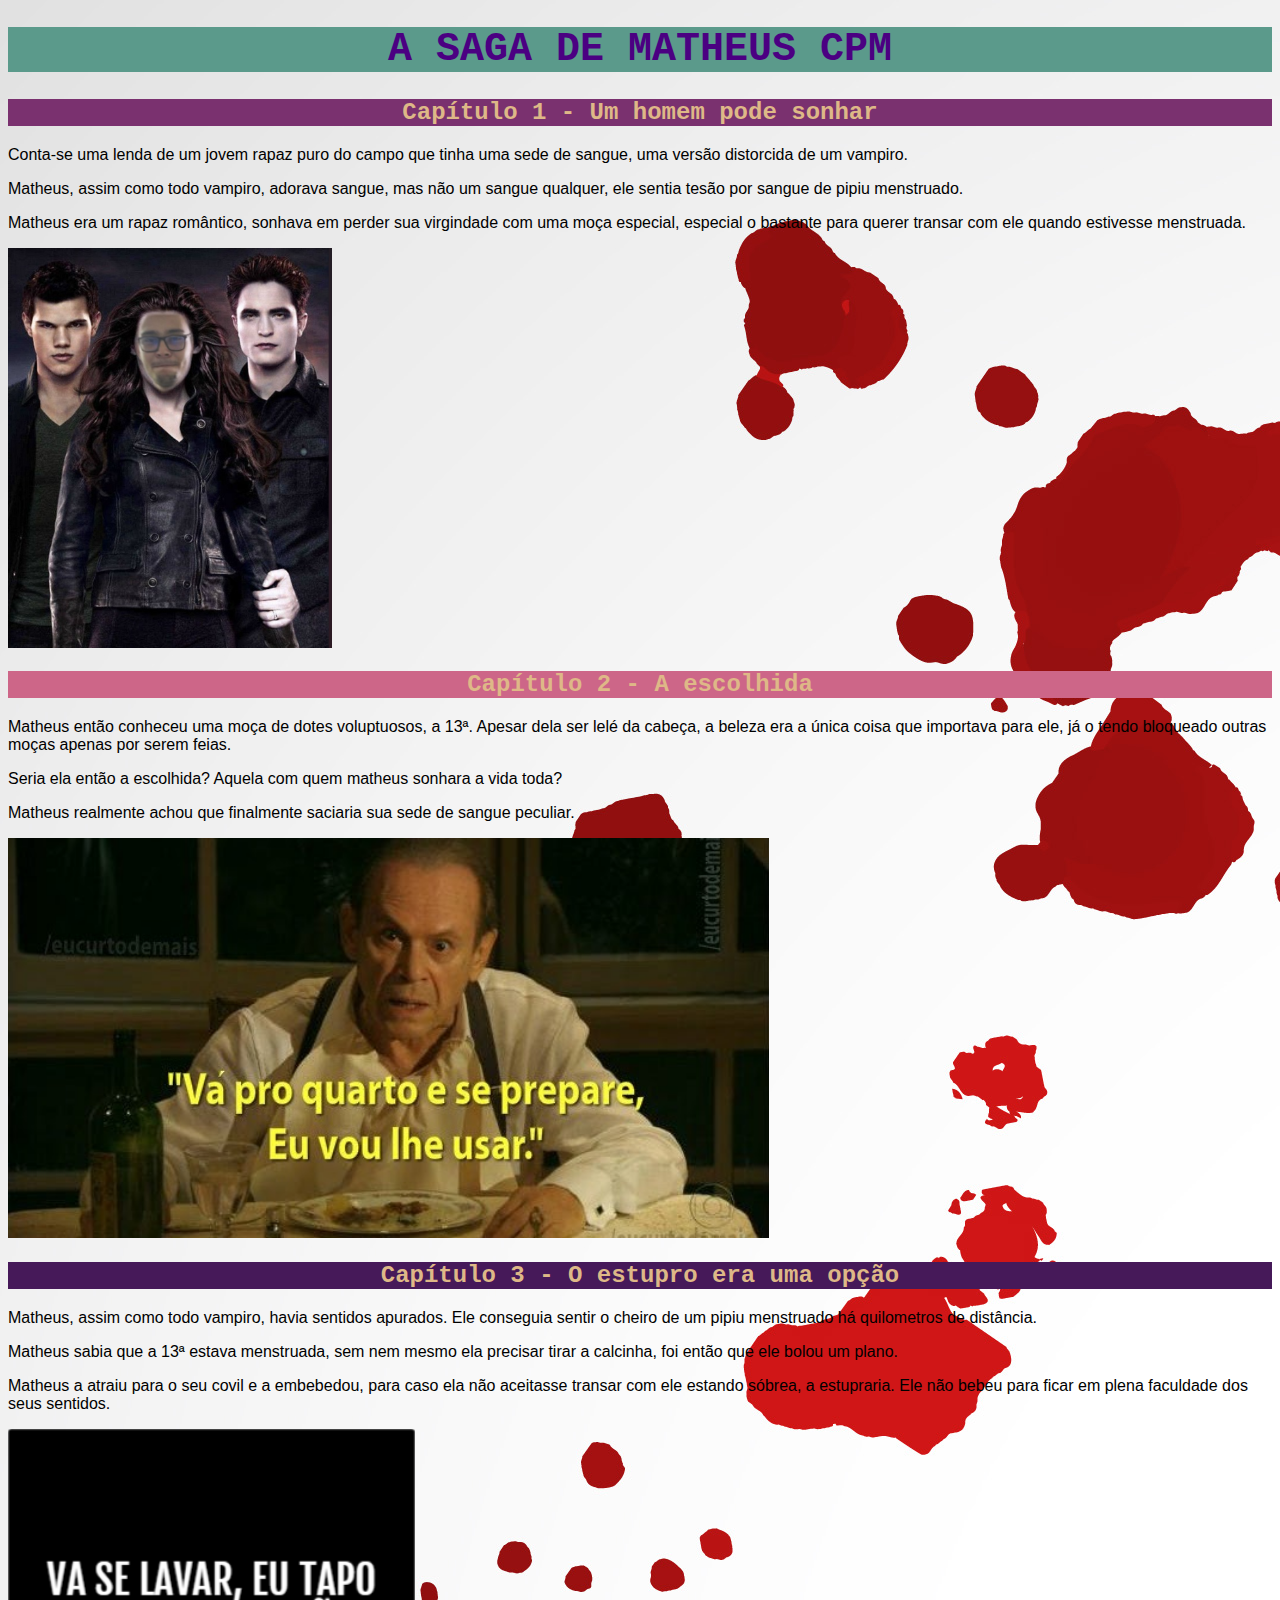
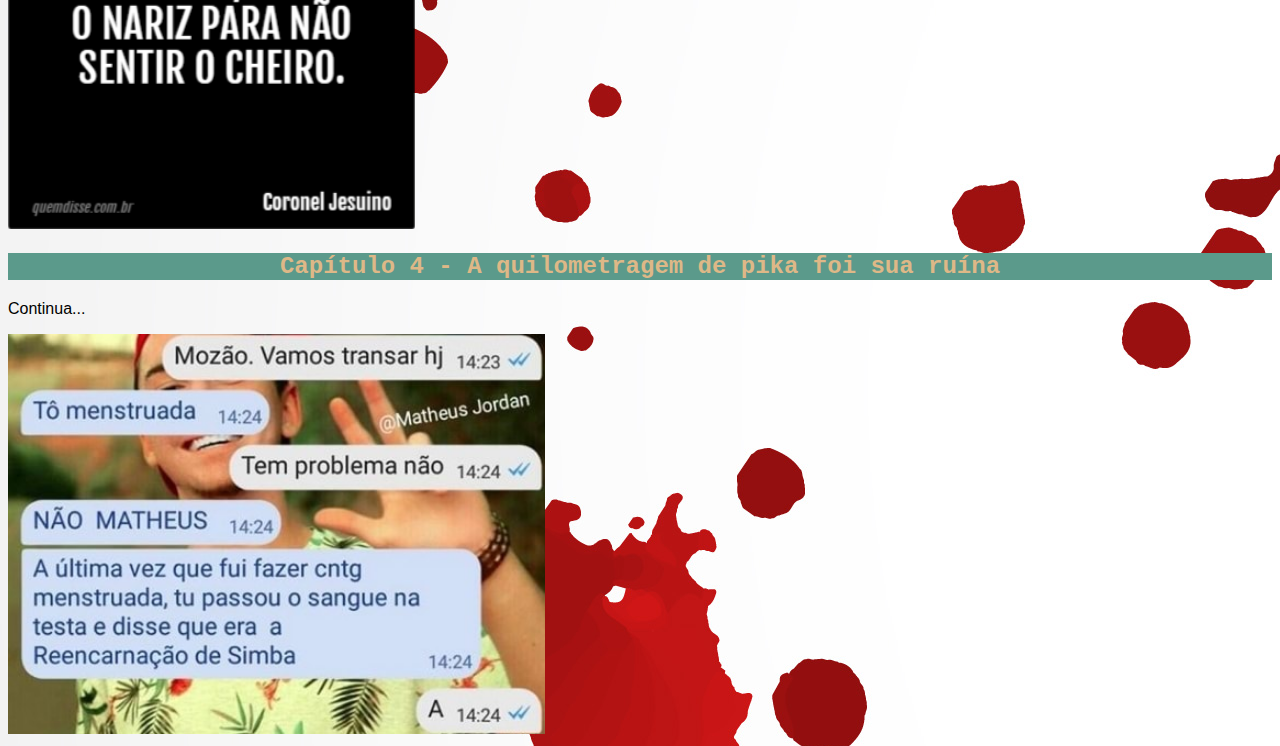
==== index.html @ 8438ccea "Add files via upload" ====
<!DOCTYPE html>
<html lang="pt">
<head>
    <meta charset="UTF-8">
    <title>MATHEUS CPM</title>
    <link rel="stylesheet" href="./style.css"/>
</head>
<body>
    <h1>A SAGA DE MATHEUS CPM</h1>
    <h2 id="cap-1">Capítulo 1 - Um homem pode sonhar</h2>
    <p>Conta-se uma lenda de um jovem rapaz puro do campo que tinha uma sede de sangue, uma versão distorcida de um vampiro.
    <p>Matheus, assim como todo vampiro, adorava sangue, mas não um sangue qualquer, ele sentia tesão por sangue de pipiu menstruado.</p>
    <p>Matheus era um rapaz romântico, sonhava em perder sua virgindade com uma moça especial, especial o bastante para querer transar com ele quando estivesse menstruada.</p>
    <img src="./assets/images/crepusculo.png" height="400"/>
    
    <h2 id="cap-2">Capítulo 2 - A escolhida</h2>
    <p>Matheus então conheceu uma moça de dotes voluptuosos, a 13ª. Apesar dela ser lelé da cabeça, a beleza era a única coisa que importava para ele, já o tendo bloqueado outras moças apenas por serem feias.</p>
    <p>Seria ela então a escolhida? Aquela com quem matheus sonhara a vida toda? </p>
    <p>Matheus realmente achou que finalmente saciaria sua sede de sangue peculiar.</p>
    <img src="./assets/images/coronel.jpg" height="400"/>
    <h2 id="cap-3">Capítulo 3 - O estupro era uma opção</h2>
    <p>Matheus, assim como todo vampiro, havia sentidos apurados. Ele conseguia sentir o cheiro de um pipiu menstruado há quilometros de distância.</p>
    <p>Matheus sabia que a 13ª estava menstruada, sem nem mesmo ela precisar tirar a calcinha, foi então que ele bolou um plano.</p>
    <p>Matheus a atraiu para o seu covil e a embebedou, para caso ela não aceitasse transar com ele estando sóbrea, a estupraria. Ele não bebeu para ficar em plena faculdade dos seus sentidos.</p>
    <img src="./assets/images/va-se-lavar-eu-tapo-o-nariz-para-nao-sentir-o-cheiro.png" height="400"/>
    <h2 id="cap-4">Capítulo 4 - A quilometragem de pika foi sua ruína</h3>
    <p>Continua...</p>
    <img src="./assets/images/matheus.jpg" height="400"/>
</body>    

</html>
---- style.css ----
body{
    background-image: url("./assets/images/9219.jpg");
}
h2{
    font-family:'Courier New', Courier, monospace;
    color:burlywood;
    
}

p{
    font-family: Arial, Helvetica, sans-serif;
}

h1{
    color:indigo;
    text-align: center;
    background-color: #5B9A8B;
    font-family: 'Courier New', Courier, monospace;
    font-size: 40px;
}

#cap-1{
    text-align: center;
    background-color: #7A316F;
}

#cap-2{
    text-align: center;
    background-color: #CD6688;
}

#cap-3{
    text-align: center;
    background-color: #461959;
}

#cap-4{
    text-align: center;
    background-color:#5B9A8B;
}
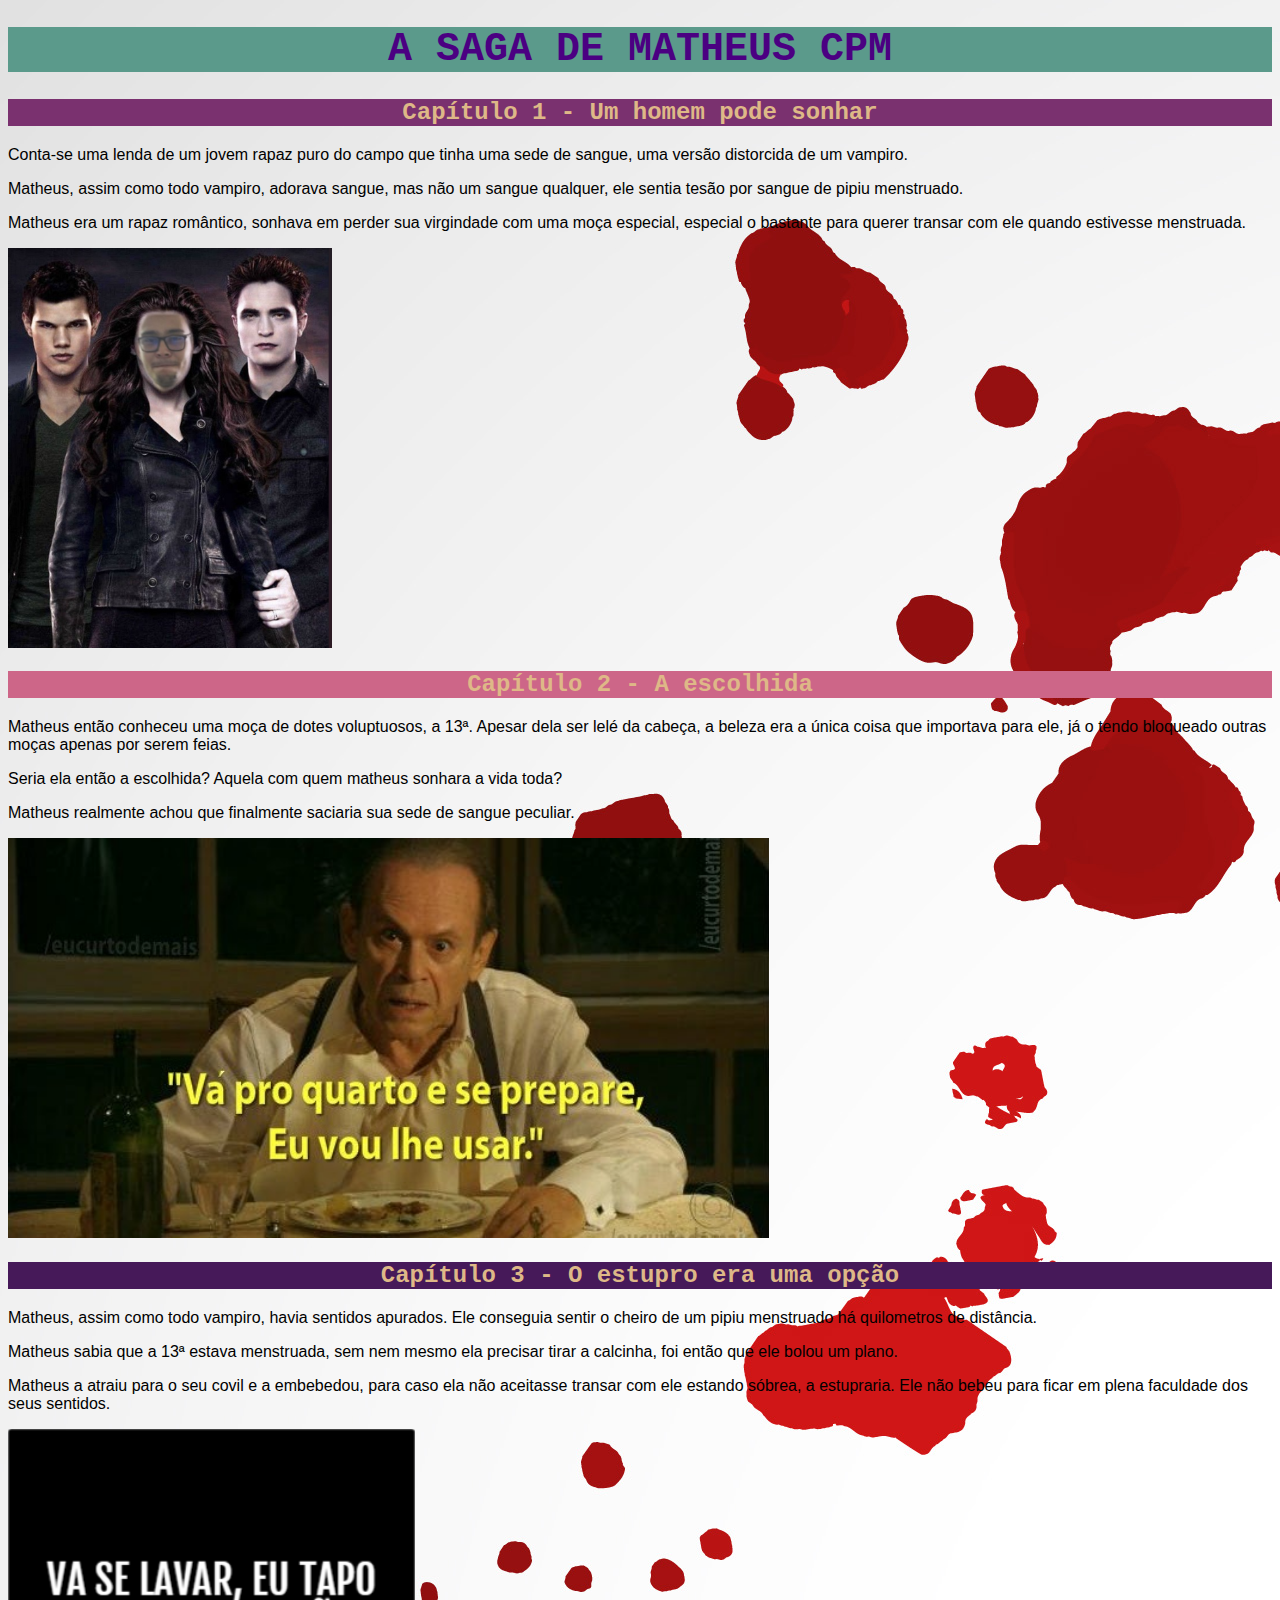
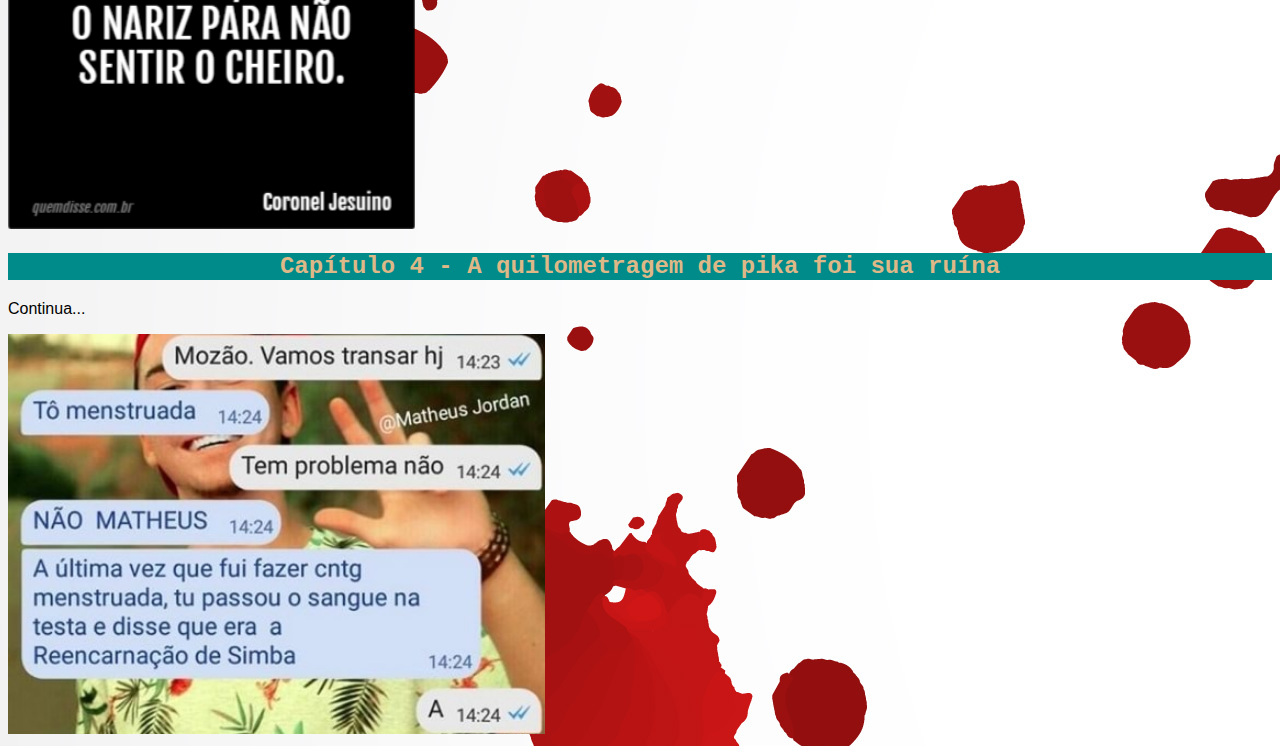
==== commit f995964a: "Add files via upload" ====
--- a/index.html
+++ b/index.html
@@ -23,7 +23,7 @@
     <p>Matheus sabia que a 13ª estava menstruada, sem nem mesmo ela precisar tirar a calcinha, foi então que ele bolou um plano.</p>
     <p>Matheus a atraiu para o seu covil e a embebedou, para caso ela não aceitasse transar com ele estando sóbrea, a estupraria. Ele não bebeu para ficar em plena faculdade dos seus sentidos.</p>
     <img src="./assets/images/va-se-lavar-eu-tapo-o-nariz-para-nao-sentir-o-cheiro.png" height="400"/>
-    <h2 id="cap-4">Capítulo 4 - A quilometragem de pika foi sua ruína</h3>
+    <h2 id="cap-4">Capítulo 4 - A quilometragem de pika foi sua ruína</h2>
     <p>Continua...</p>
     <img src="./assets/images/matheus.jpg" height="400"/>
 </body>    
--- a/style.css
+++ b/style.css
@@ -36,5 +36,5 @@
 
 #cap-4{
     text-align: center;
-    background-color:#5B9A8B;
+    background-color:darkcyan
 }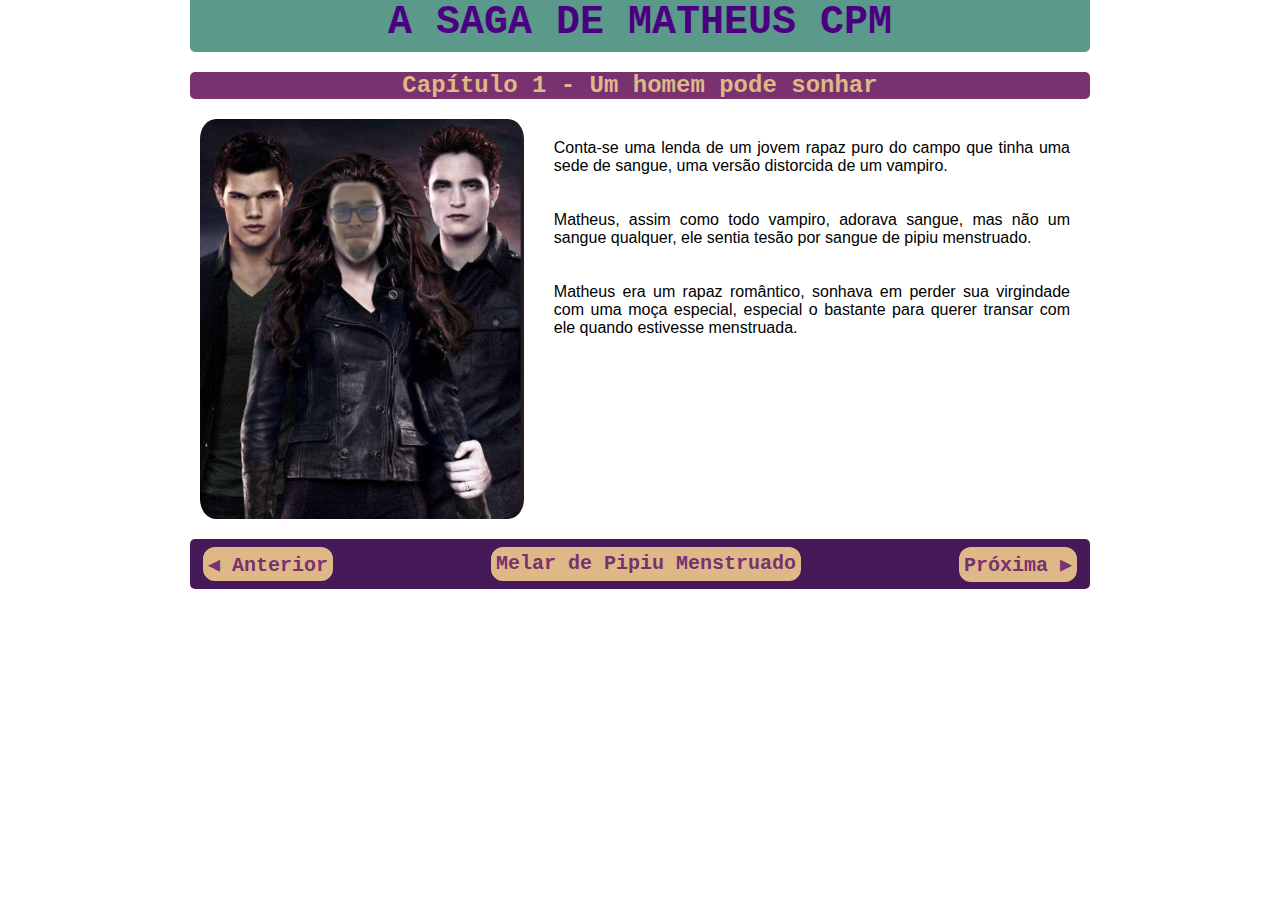
==== commit cefbeb0d: "Add files via upload" ====
--- a/index.html
+++ b/index.html
@@ -6,26 +6,41 @@
     <link rel="stylesheet" href="./style.css"/>
 </head>
 <body>
+    <div class="page1">
     <h1>A SAGA DE MATHEUS CPM</h1>
     <h2 id="cap-1">Capítulo 1 - Um homem pode sonhar</h2>
-    <p>Conta-se uma lenda de um jovem rapaz puro do campo que tinha uma sede de sangue, uma versão distorcida de um vampiro.
-    <p>Matheus, assim como todo vampiro, adorava sangue, mas não um sangue qualquer, ele sentia tesão por sangue de pipiu menstruado.</p>
-    <p>Matheus era um rapaz romântico, sonhava em perder sua virgindade com uma moça especial, especial o bastante para querer transar com ele quando estivesse menstruada.</p>
-    <img src="./assets/images/crepusculo.png" height="400"/>
+    <div class="textimg">
+    <img id="mainImage" src="./assets/images/crepusculo.png" height="400"/>
     
-    <h2 id="cap-2">Capítulo 2 - A escolhida</h2>
-    <p>Matheus então conheceu uma moça de dotes voluptuosos, a 13ª. Apesar dela ser lelé da cabeça, a beleza era a única coisa que importava para ele, já o tendo bloqueado outras moças apenas por serem feias.</p>
-    <p>Seria ela então a escolhida? Aquela com quem matheus sonhara a vida toda? </p>
-    <p>Matheus realmente achou que finalmente saciaria sua sede de sangue peculiar.</p>
-    <img src="./assets/images/coronel.jpg" height="400"/>
-    <h2 id="cap-3">Capítulo 3 - O estupro era uma opção</h2>
-    <p>Matheus, assim como todo vampiro, havia sentidos apurados. Ele conseguia sentir o cheiro de um pipiu menstruado há quilometros de distância.</p>
-    <p>Matheus sabia que a 13ª estava menstruada, sem nem mesmo ela precisar tirar a calcinha, foi então que ele bolou um plano.</p>
-    <p>Matheus a atraiu para o seu covil e a embebedou, para caso ela não aceitasse transar com ele estando sóbrea, a estupraria. Ele não bebeu para ficar em plena faculdade dos seus sentidos.</p>
-    <img src="./assets/images/va-se-lavar-eu-tapo-o-nariz-para-nao-sentir-o-cheiro.png" height="400"/>
-    <h2 id="cap-4">Capítulo 4 - A quilometragem de pika foi sua ruína</h2>
-    <p>Continua...</p>
-    <img src="./assets/images/matheus.jpg" height="400"/>
+    <p>Conta-se uma lenda de um jovem rapaz puro do campo que tinha uma sede de sangue, uma versão distorcida de um vampiro.<br/><br/><br/>
+    Matheus, assim como todo vampiro, adorava sangue, mas não um sangue qualquer, ele sentia tesão por sangue de pipiu menstruado.<br/><br/><br/>
+    Matheus era um rapaz romântico, sonhava em perder sua virgindade com uma moça especial, especial o bastante para querer transar com ele quando estivesse menstruada.</p>
+    </div>
+    
+    <div class="rodape">
+    <button>&#9664; Anterior </button>
+    <button id="toggleFeatures">Melar de Pipiu Menstruado</button>
+    <a href="./cap2.html"><button>Próxima &#9654; </button></a>
+    </div>
+    </div>
+
+
+
+
+    <script>
+        let isToggled = false;
+    
+        document.getElementById("toggleFeatures").addEventListener("click", function() {
+            if (isToggled) {
+                document.body.style.backgroundImage = "";
+                document.getElementById("mainImage").src = "./assets/images/crepusculo.png";
+            } else {
+                document.body.style.backgroundImage = "url('./assets/images/9219.jpg')";
+                document.getElementById("mainImage").src = "./assets/images/123.jpg";
+            }
+            isToggled = !isToggled;
+        });
+    </script>
+    
 </body>    
-
 </html>--- a/style.css
+++ b/style.css
@@ -1,6 +1,76 @@
 body{
-    background-image: url("./assets/images/9219.jpg");
+    /* background-image: url("./assets/images/9219.jpg"); */
+    display: flex;
+      height: 100vh;
+      align-items: center;
+      justify-content: center;
+      margin: 0;
+      padding: 0;
 }
+
+@media (max-width: 768px) {
+    .page1 {
+        width: 90%; /* torna a largura um pouco menor que a tela */
+        grid-template-columns: 1fr; /* uma única coluna */
+    }
+
+    .textimg {
+        flex-direction: column; /* coloca imagem e texto um acima do outro */
+        align-items: center; /* centraliza o conteúdo */
+    }
+
+    img {
+        width: 100%; /* ocupa toda a largura */
+        height: auto; /* mantém a proporção da imagem */
+        margin: 10px 0; /* adiciona uma pequena margem ao topo e fundo */
+    }
+
+    p {
+        font-size: 0.9em; /* diminui o tamanho da fonte */
+        margin: 10px 0; /* ajusta a margem */
+    }
+    h1{
+        height: 50px;
+    }
+    h2{
+        height: 30px;
+    }
+
+
+
+    button {
+        font-size: 16px; /* diminui o tamanho da fonte do botão */
+        margin: 5px 2px; /* ajusta a margem do botão */
+        padding: 5px 10px; /* ajusta o padding do botão */
+    }
+
+    .rodape {
+        flex-direction: column; /* botões um abaixo do outro */
+        align-items: center; /* centraliza os botões */
+    }
+}
+
+.page1{
+    display: grid;
+    height: 100%;
+    width: 900px;
+    grid-template-columns: 1fr 1fr 1fr 1fr 1fr 1fr 1fr 1fr 1fr 1fr;
+    grid-template-rows: 1fr 1fr 1fr 1fr 1fr 1fr 1fr 1fr 1fr 1fr;
+    
+
+}
+.textimg{
+    display: inline-flex;
+    grid-column: span 10;
+}
+
+img{
+    padding: 0;
+    margin-left: 10px;
+    border-radius: 5%;
+
+}
+
 h2{
     font-family:'Courier New', Courier, monospace;
     color:burlywood;
@@ -9,6 +79,11 @@
 
 p{
     font-family: Arial, Helvetica, sans-serif;
+    text-align: justify;
+    margin-left: 30px;
+    margin-top: 20px;
+    margin-right: 20px;
+    min-width: 300px;
 }
 
 h1{
@@ -17,24 +92,70 @@
     background-color: #5B9A8B;
     font-family: 'Courier New', Courier, monospace;
     font-size: 40px;
+    grid-column: span 10;
+    padding: 0;
+    margin: 0;
+    border-bottom-right-radius: 5px;
+    border-bottom-left-radius: 5px;
 }
 
 #cap-1{
     text-align: center;
     background-color: #7A316F;
+    grid-column: span 10;
+    border-radius: 5px;
+}
+
+a{
+    margin: 0;
+    padding: 0;
+
 }
 
 #cap-2{
     text-align: center;
     background-color: #CD6688;
+    grid-column: span 10;
+    border-radius: 5px;
 }
 
 #cap-3{
     text-align: center;
     background-color: #461959;
+    grid-column: span 10;
+    border-radius: 5px;
 }
 
 #cap-4{
     text-align: center;
-    background-color:darkcyan
-}+    background-color:darkcyan;
+}
+
+.rodape{
+    margin-top: 20px;
+    height: 50px;
+    display: inline-flex;
+    grid-column: span 10;
+    justify-content:space-between;
+    background-color: #461959;
+    border-radius: 5px;
+}
+
+button{
+    font-family:'Courier New', Courier, monospace;
+    font-weight: bolder;
+    font-size: 20px;
+    background-color:burlywood;
+    border-radius: 15px;
+    border: solid #461959;
+    color:#7A316F;
+    margin-top: 5px;
+    margin-bottom: 5px;
+    margin-right: 10px;
+    margin-left: 10px;
+    padding: 5px;
+}
+
+button:hover {
+	background-color:#CD6688;
+}
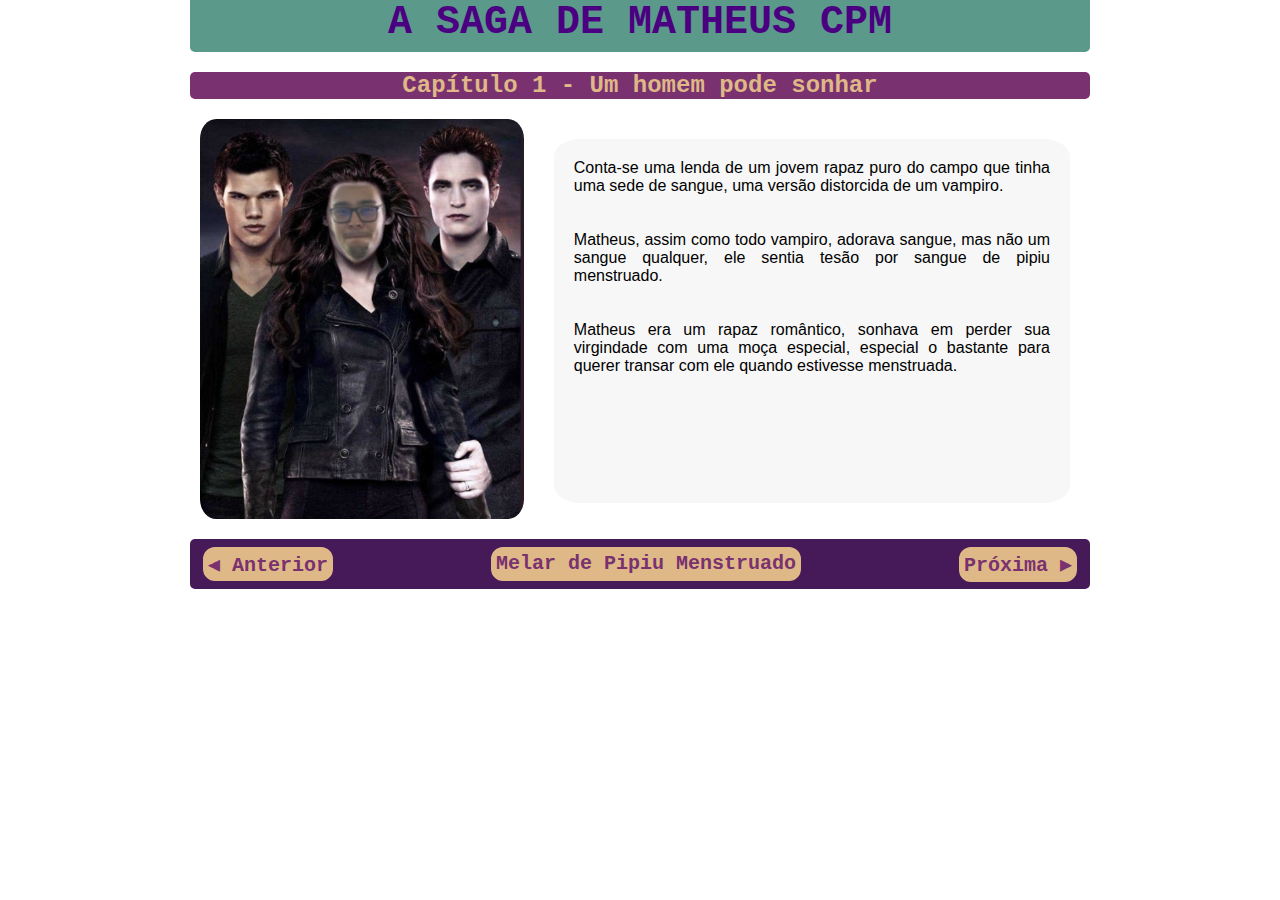
==== commit e5c88807: "Add files via upload" ====
--- a/index.html
+++ b/index.html
@@ -4,9 +4,11 @@
     <meta charset="UTF-8">
     <title>MATHEUS CPM</title>
     <link rel="stylesheet" href="./style.css"/>
+    <meta name="viewport" content="width=device-width, initial-scale=1.0">
 </head>
 <body>
     <div class="page1">
+    
     <h1>A SAGA DE MATHEUS CPM</h1>
     <h2 id="cap-1">Capítulo 1 - Um homem pode sonhar</h2>
     <div class="textimg">
@@ -24,6 +26,7 @@
     </div>
     </div>
 
+    <audio id="soundEffect" src="./assets/audio/cheiro.mp3" preload="auto"></audio>
 
 
 
@@ -37,7 +40,13 @@
             } else {
                 document.body.style.backgroundImage = "url('./assets/images/9219.jpg')";
                 document.getElementById("mainImage").src = "./assets/images/123.jpg";
+                
+                // Tocar o efeito sonoro apenas quando o background é '9219.jpg'
+                let audio = document.getElementById("soundEffect");
+                audio.currentTime = 0; // Isso fará com que o áudio comece do início sempre que for tocado
+                audio.play();
             }
+            
             isToggled = !isToggled;
         });
     </script>
--- a/style.css
+++ b/style.css
@@ -6,61 +6,71 @@
       justify-content: center;
       margin: 0;
       padding: 0;
+      background-position: center;
 }
+
 
 @media (max-width: 768px) {
     .page1 {
-        width: 90%; /* torna a largura um pouco menor que a tela */
-        grid-template-columns: 1fr; /* uma única coluna */
+        width: 90%;
+        grid-template-columns: 1fr;
     }
-
+    
+    h1{
+    font-size: 0.9em; /* diminui o tamanho da fonte */
+        margin: 10px 0; /* ajusta a margem */
+    }
     .textimg {
-        flex-direction: column; /* coloca imagem e texto um acima do outro */
-        align-items: center; /* centraliza o conteúdo */
+        display: flex; /* Mudança aqui */
+        flex-direction: column;
+        align-items: center;
     }
 
     img {
-        width: 100%; /* ocupa toda a largura */
-        height: auto; /* mantém a proporção da imagem */
-        margin: 10px 0; /* adiciona uma pequena margem ao topo e fundo */
+        width: 95%;
+        max-width: 400px; /* Adicione essa linha */
+        height: auto;
+        margin: 10px 0;
     }
 
     p {
-        font-size: 0.9em; /* diminui o tamanho da fonte */
-        margin: 10px 0; /* ajusta a margem */
-    }
-    h1{
-        height: 50px;
-    }
-    h2{
-        height: 30px;
+        /* font-size: 0.9em; */
+        /* margin: 10px 0; */
+
+        padding: 30px;
+        margin-left: 0px;
     }
 
-
-
     button {
-        font-size: 16px; /* diminui o tamanho da fonte do botão */
-        margin: 5px 2px; /* ajusta a margem do botão */
-        padding: 5px 10px; /* ajusta o padding do botão */
+        font-size: 16px;
+        margin: 5px 2px;
+        padding: 5px 10px;
     }
 
     .rodape {
-        flex-direction: column; /* botões um abaixo do outro */
-        align-items: center; /* centraliza os botões */
+        display: flex; /* Mudança aqui */
+        /* flex-direction: column; */
+        align-items: center;
     }
-}
+
+    body{
+        height: 0;
+        display: flex; 
+    }
+    }
+
 
 .page1{
     display: grid;
     height: 100%;
-    width: 900px;
+    max-width: 900px;
     grid-template-columns: 1fr 1fr 1fr 1fr 1fr 1fr 1fr 1fr 1fr 1fr;
     grid-template-rows: 1fr 1fr 1fr 1fr 1fr 1fr 1fr 1fr 1fr 1fr;
-    
+    width: 100%;
 
 }
 .textimg{
-    display: inline-flex;
+    display: flex;
     grid-column: span 10;
 }
 
@@ -84,6 +94,9 @@
     margin-top: 20px;
     margin-right: 20px;
     min-width: 300px;
+    background-color: #f2f2f299;
+    padding: 20px;
+    border-radius: 5%;
 }
 
 h1{
@@ -158,4 +171,4 @@
 
 button:hover {
 	background-color:#CD6688;
-}
+}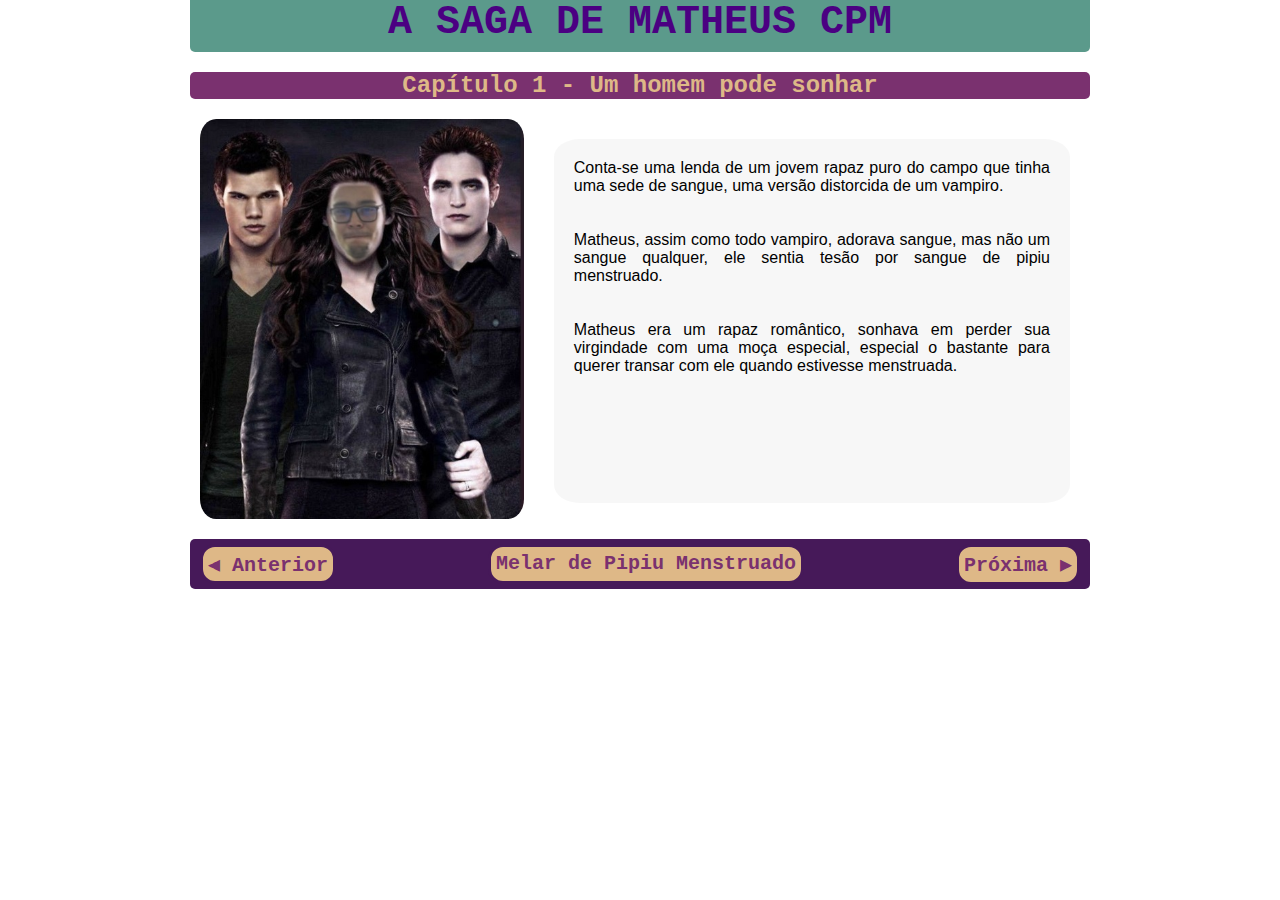
==== commit d7e83ac0: "Add files via upload" ====
--- a/index.html
+++ b/index.html
@@ -12,7 +12,7 @@
     <h1>A SAGA DE MATHEUS CPM</h1>
     <h2 id="cap-1">Capítulo 1 - Um homem pode sonhar</h2>
     <div class="textimg">
-    <img id="mainImage" src="./assets/images/crepusculo.png" height="400"/>
+    <img id="mainImage" src="./assets/images/crepusculo.jpg" height="400"/>
     
     <p>Conta-se uma lenda de um jovem rapaz puro do campo que tinha uma sede de sangue, uma versão distorcida de um vampiro.<br/><br/><br/>
     Matheus, assim como todo vampiro, adorava sangue, mas não um sangue qualquer, ele sentia tesão por sangue de pipiu menstruado.<br/><br/><br/>
@@ -36,14 +36,14 @@
         document.getElementById("toggleFeatures").addEventListener("click", function() {
             if (isToggled) {
                 document.body.style.backgroundImage = "";
-                document.getElementById("mainImage").src = "./assets/images/crepusculo.png";
+                document.getElementById("mainImage").src = "./assets/images/crepusculo.jpg";
             } else {
                 document.body.style.backgroundImage = "url('./assets/images/9219.jpg')";
                 document.getElementById("mainImage").src = "./assets/images/123.jpg";
                 
-                // Tocar o efeito sonoro apenas quando o background é '9219.jpg'
+                
                 let audio = document.getElementById("soundEffect");
-                audio.currentTime = 0; // Isso fará com que o áudio comece do início sempre que for tocado
+                audio.currentTime = 0;
                 audio.play();
             }
             
